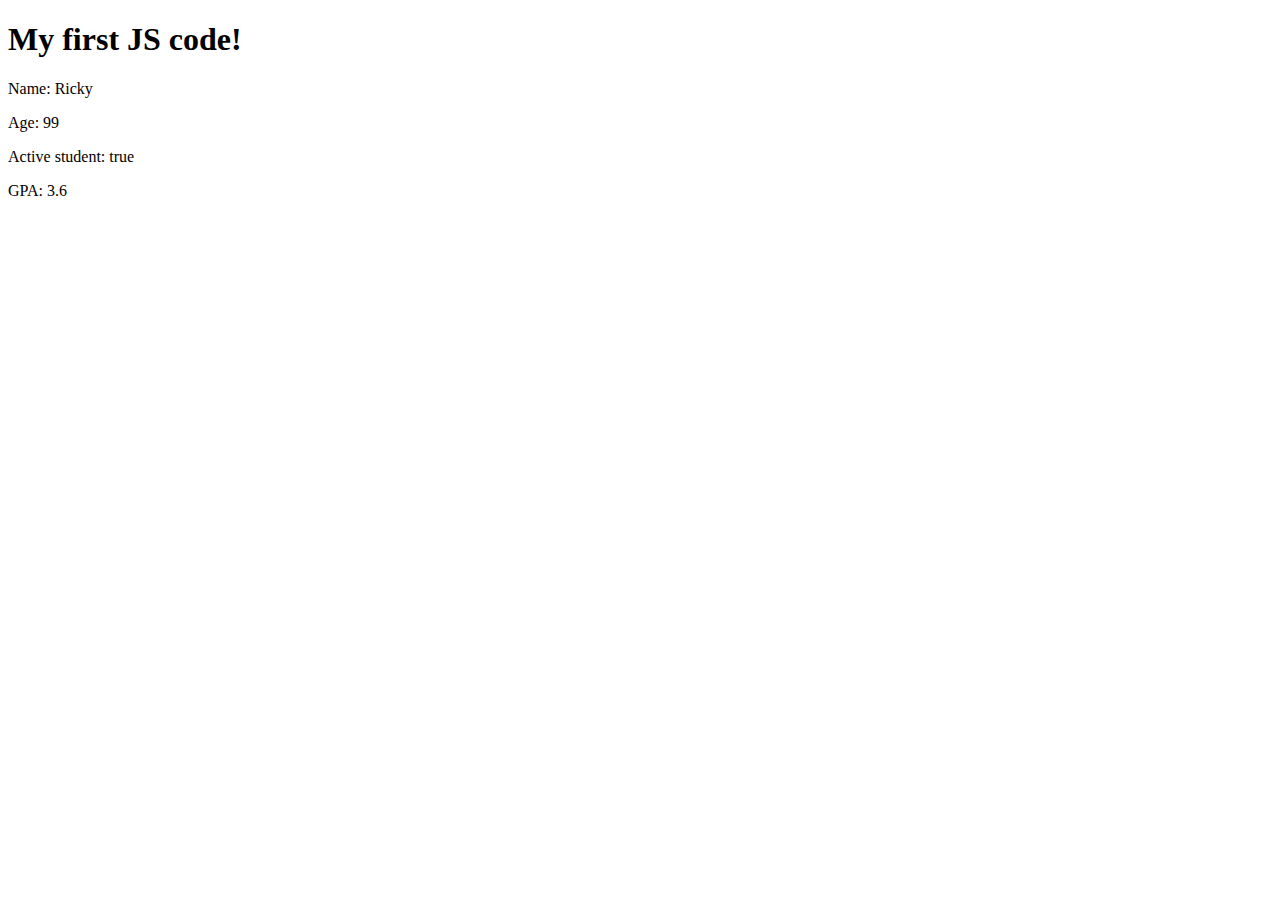
==== index.html @ 07eab99e "creating variables" ====
<!DOCTYPE html>
<html lang="en">
<head>
    <meta charset="UTF-8">
    <meta http-equiv="X-UA-Compatible" content="IE=edge">
    <meta name="viewport" content="width=device-width, initial-scale=1.0">
    <title>Document</title>
</head>
<body>
    <h1>My first JS code!</h1>

    <!-- <script>
        alert("Hello Cohort 39");
        prompt("Add your name:");
        document.write("We use the console for debug");
        console.log("This is a text");
        console.error("This is an error");
        console.warn("This is a warning");
    </script> -->
    <script src="script.js"></script>
</body>
</html>
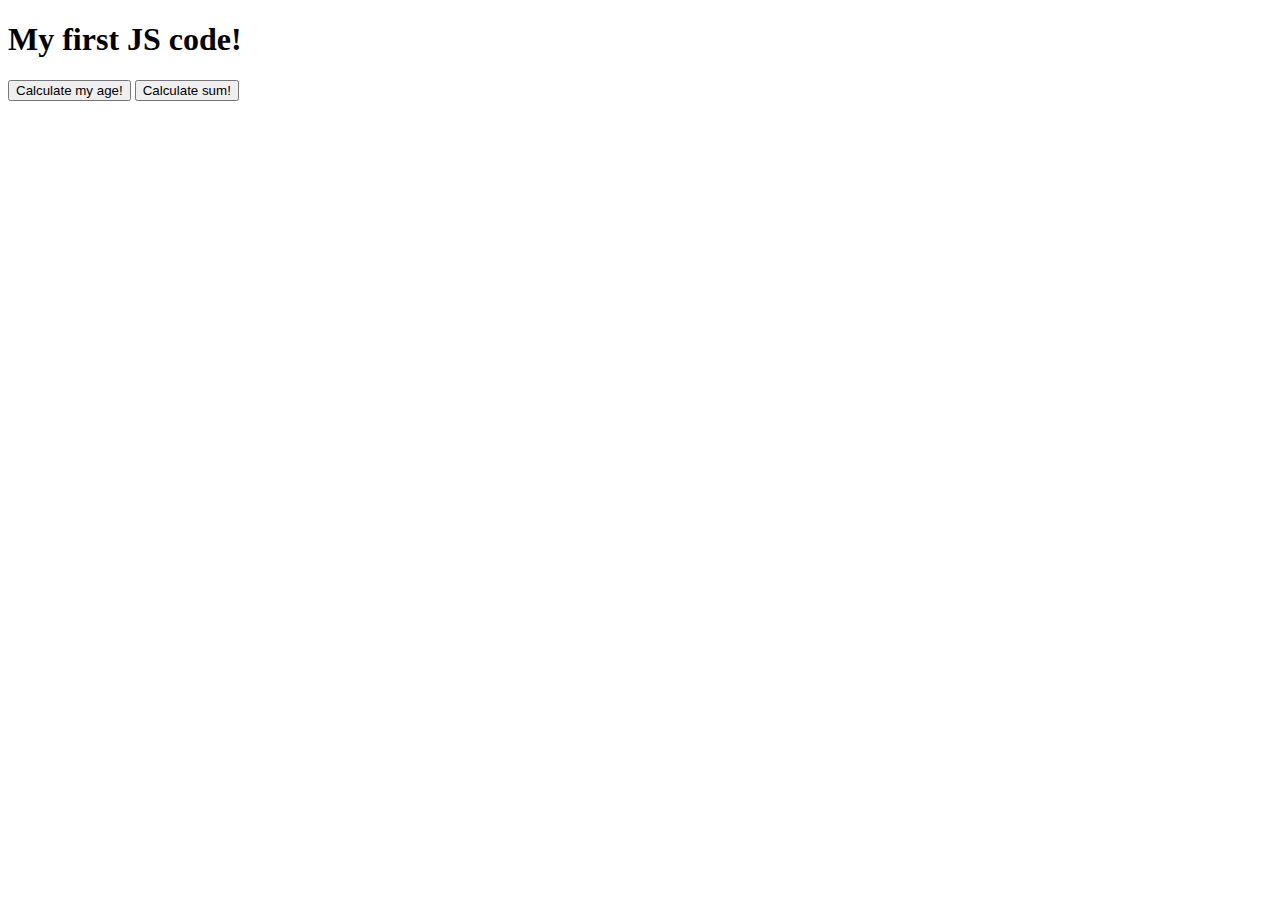
==== commit f3d84b2d: "second class" ====
--- a/index.html
+++ b/index.html
@@ -1,22 +1,17 @@
-<!DOCTYPE html>
-<html lang="en">
-<head>
-    <meta charset="UTF-8">
-    <meta http-equiv="X-UA-Compatible" content="IE=edge">
-    <meta name="viewport" content="width=device-width, initial-scale=1.0">
-    <title>Document</title>
-</head>
-<body>
-    <h1>My first JS code!</h1>
-
-    <!-- <script>
-        alert("Hello Cohort 39");
-        prompt("Add your name:");
-        document.write("We use the console for debug");
-        console.log("This is a text");
-        console.error("This is an error");
-        console.warn("This is a warning");
-    </script> -->
-    <script src="script.js"></script>
-</body>
+<!DOCTYPE html>
+<html lang="en">
+<head>
+    <meta charset="UTF-8">
+    <meta http-equiv="X-UA-Compatible" content="IE=edge">
+    <meta name="viewport" content="width=device-width, initial-scale=1.0">
+    <title>Document</title>
+</head>
+<body>
+    <h1>My first JS code!</h1>
+    <button onclick="getUserAge()">Calculate my age!</button>
+
+    <button onclick="calculateSum()">Calculate sum!</button>
+    
+    <script src="script2.js"></script>
+</body>
 </html>